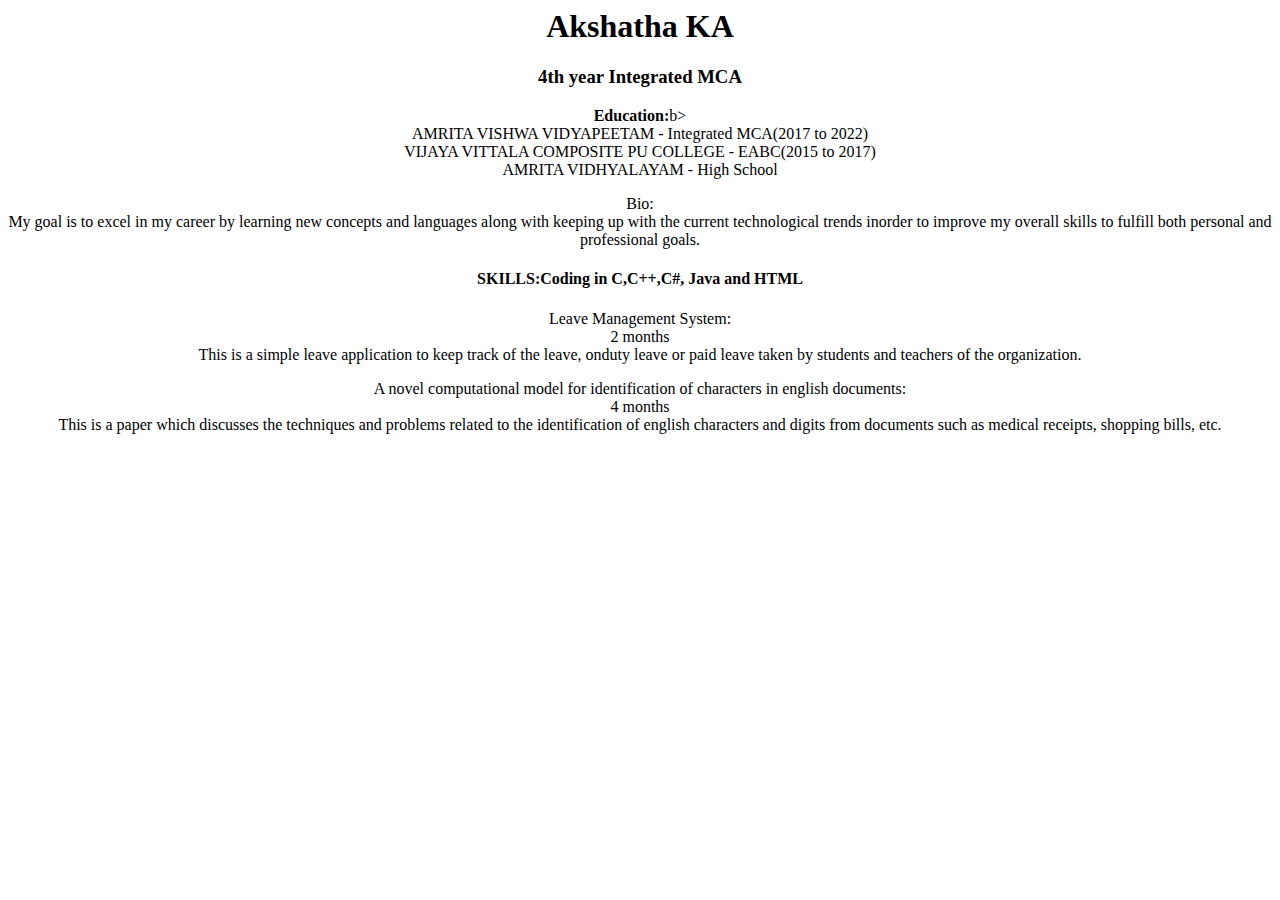
==== assignment1.html @ 43331f10 "Assignment 1" ====
<html>
    <head>
        <title>My details</title>
    </head>
    <body>
       <center>
         <h1>Akshatha KA</h1>
         <h3>4th year Integrated MCA</h3>
         <p><b>Education:</b>b><br/>AMRITA VISHWA VIDYAPEETAM - Integrated MCA(2017 to 2022)<br/>VIJAYA VITTALA COMPOSITE PU COLLEGE - EABC(2015 to 2017)<br/>AMRITA VIDHYALAYAM - High School </p>
         <p>Bio:<br>My goal is to excel in my career by learning new concepts and languages along with keeping up with the current technological trends inorder to improve my overall skills to fulfill both personal and professional goals.<br/> </p>
       <h4><b>SKILLS:</b>Coding in C,C++,C#, Java and HTML</h4>
         <p>Leave Management System:<br/>2 months<br/>This is a simple leave application to keep track of the leave, onduty leave or paid leave taken by students and teachers of the organization.<br></p>
         <p>A novel computational model for identification of characters in english documents:<br>4 months<br>This is a paper which discusses the techniques and problems related to the identification of english characters and digits from documents such as medical receipts, shopping bills, etc.</p>
        </center>
    </body>
</html>
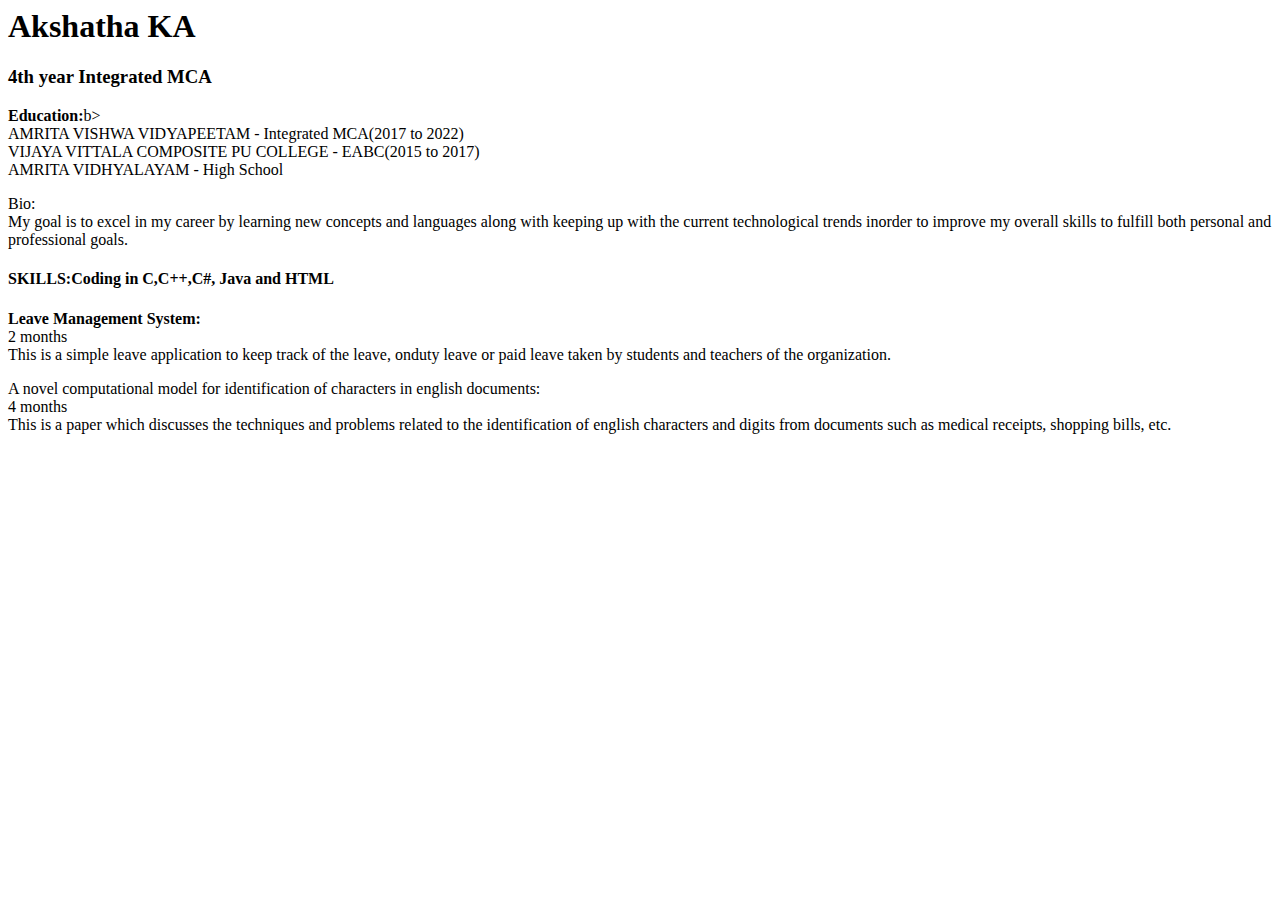
==== commit 85f77f0b: "Update assignment1.html" ====
--- a/assignment1.html
+++ b/assignment1.html
@@ -3,14 +3,12 @@
         <title>My details</title>
     </head>
     <body>
-       <center>
          <h1>Akshatha KA</h1>
          <h3>4th year Integrated MCA</h3>
          <p><b>Education:</b>b><br/>AMRITA VISHWA VIDYAPEETAM - Integrated MCA(2017 to 2022)<br/>VIJAYA VITTALA COMPOSITE PU COLLEGE - EABC(2015 to 2017)<br/>AMRITA VIDHYALAYAM - High School </p>
          <p>Bio:<br>My goal is to excel in my career by learning new concepts and languages along with keeping up with the current technological trends inorder to improve my overall skills to fulfill both personal and professional goals.<br/> </p>
-       <h4><b>SKILLS:</b>Coding in C,C++,C#, Java and HTML</h4>
-         <p>Leave Management System:<br/>2 months<br/>This is a simple leave application to keep track of the leave, onduty leave or paid leave taken by students and teachers of the organization.<br></p>
+         <h4><b>SKILLS:</b>Coding in C,C++,C#, Java and HTML</h4>
+         <p><b>Leave Management System:</b><br/>2 months<br/>This is a simple leave application to keep track of the leave, onduty leave or paid leave taken by students and teachers of the organization.<br></p>
          <p>A novel computational model for identification of characters in english documents:<br>4 months<br>This is a paper which discusses the techniques and problems related to the identification of english characters and digits from documents such as medical receipts, shopping bills, etc.</p>
-        </center>
     </body>
-</html>+</html>
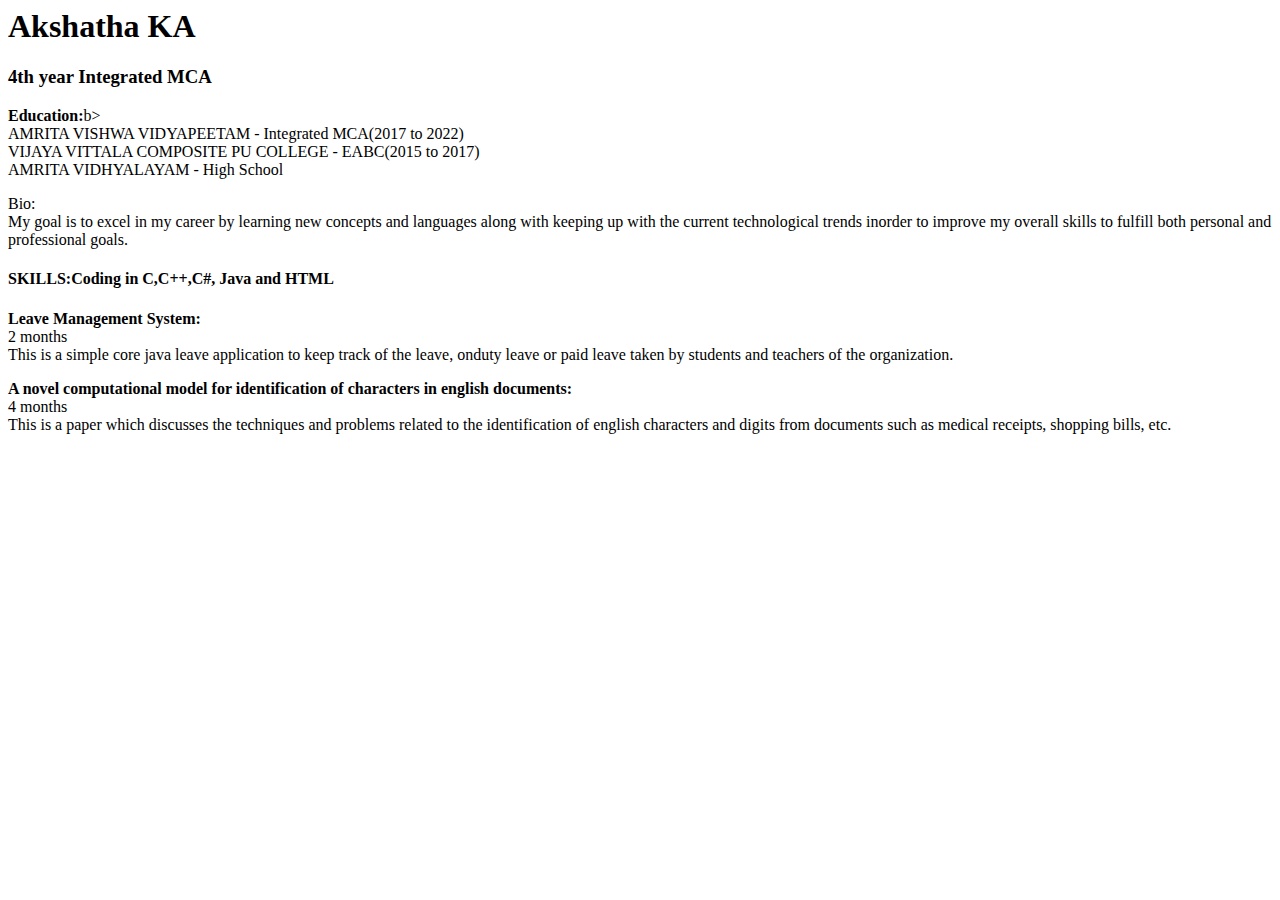
==== commit d5e35732: "" ====
--- a/assignment1.html
+++ b/assignment1.html
@@ -8,7 +8,7 @@
          <p><b>Education:</b>b><br/>AMRITA VISHWA VIDYAPEETAM - Integrated MCA(2017 to 2022)<br/>VIJAYA VITTALA COMPOSITE PU COLLEGE - EABC(2015 to 2017)<br/>AMRITA VIDHYALAYAM - High School </p>
          <p>Bio:<br>My goal is to excel in my career by learning new concepts and languages along with keeping up with the current technological trends inorder to improve my overall skills to fulfill both personal and professional goals.<br/> </p>
          <h4><b>SKILLS:</b>Coding in C,C++,C#, Java and HTML</h4>
-         <p><b>Leave Management System:</b><br/>2 months<br/>This is a simple leave application to keep track of the leave, onduty leave or paid leave taken by students and teachers of the organization.<br></p>
-         <p>A novel computational model for identification of characters in english documents:<br>4 months<br>This is a paper which discusses the techniques and problems related to the identification of english characters and digits from documents such as medical receipts, shopping bills, etc.</p>
+         <p><b>Leave Management System:</b><br/>2 months<br/>This is a simple core java leave application to keep track of the leave, onduty leave or paid leave taken by students and teachers of the organization.<br></p>
+         <p><b>A novel computational model for identification of characters in english documents:</b><br>4 months<br>This is a paper which discusses the techniques and problems related to the identification of english characters and digits from documents such as medical receipts, shopping bills, etc.</p>
     </body>
 </html>
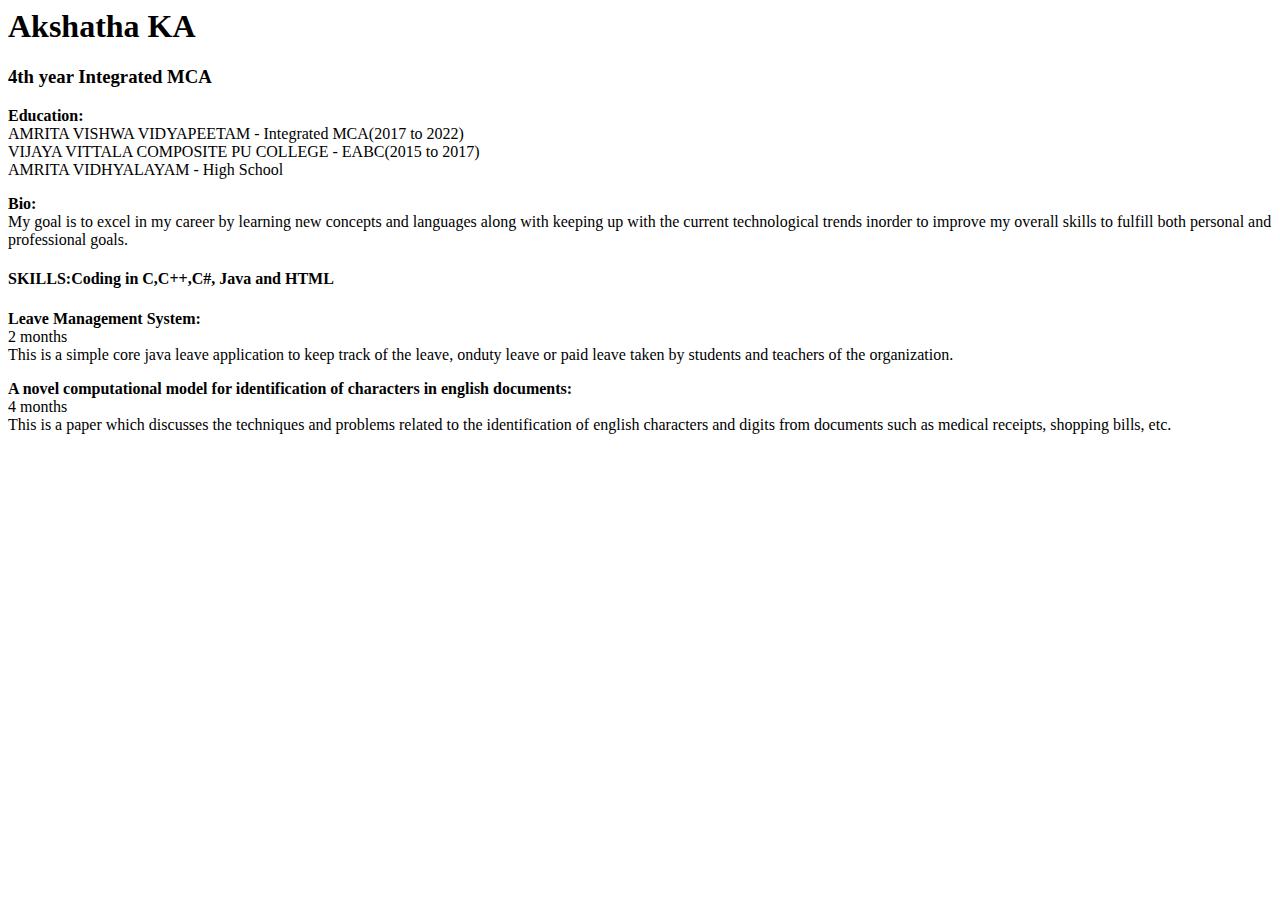
==== commit 33f00ea4: "Update assignment1.html" ====
--- a/assignment1.html
+++ b/assignment1.html
@@ -5,8 +5,8 @@
     <body>
          <h1>Akshatha KA</h1>
          <h3>4th year Integrated MCA</h3>
-         <p><b>Education:</b>b><br/>AMRITA VISHWA VIDYAPEETAM - Integrated MCA(2017 to 2022)<br/>VIJAYA VITTALA COMPOSITE PU COLLEGE - EABC(2015 to 2017)<br/>AMRITA VIDHYALAYAM - High School </p>
-         <p>Bio:<br>My goal is to excel in my career by learning new concepts and languages along with keeping up with the current technological trends inorder to improve my overall skills to fulfill both personal and professional goals.<br/> </p>
+         <p><b>Education:</b><br/>AMRITA VISHWA VIDYAPEETAM - Integrated MCA(2017 to 2022)<br/>VIJAYA VITTALA COMPOSITE PU COLLEGE - EABC(2015 to 2017)<br/>AMRITA VIDHYALAYAM - High School </p>
+         <p><b>Bio:</b><br>My goal is to excel in my career by learning new concepts and languages along with keeping up with the current technological trends inorder to improve my overall skills to fulfill both personal and professional goals.<br/> </p>
          <h4><b>SKILLS:</b>Coding in C,C++,C#, Java and HTML</h4>
          <p><b>Leave Management System:</b><br/>2 months<br/>This is a simple core java leave application to keep track of the leave, onduty leave or paid leave taken by students and teachers of the organization.<br></p>
          <p><b>A novel computational model for identification of characters in english documents:</b><br>4 months<br>This is a paper which discusses the techniques and problems related to the identification of english characters and digits from documents such as medical receipts, shopping bills, etc.</p>
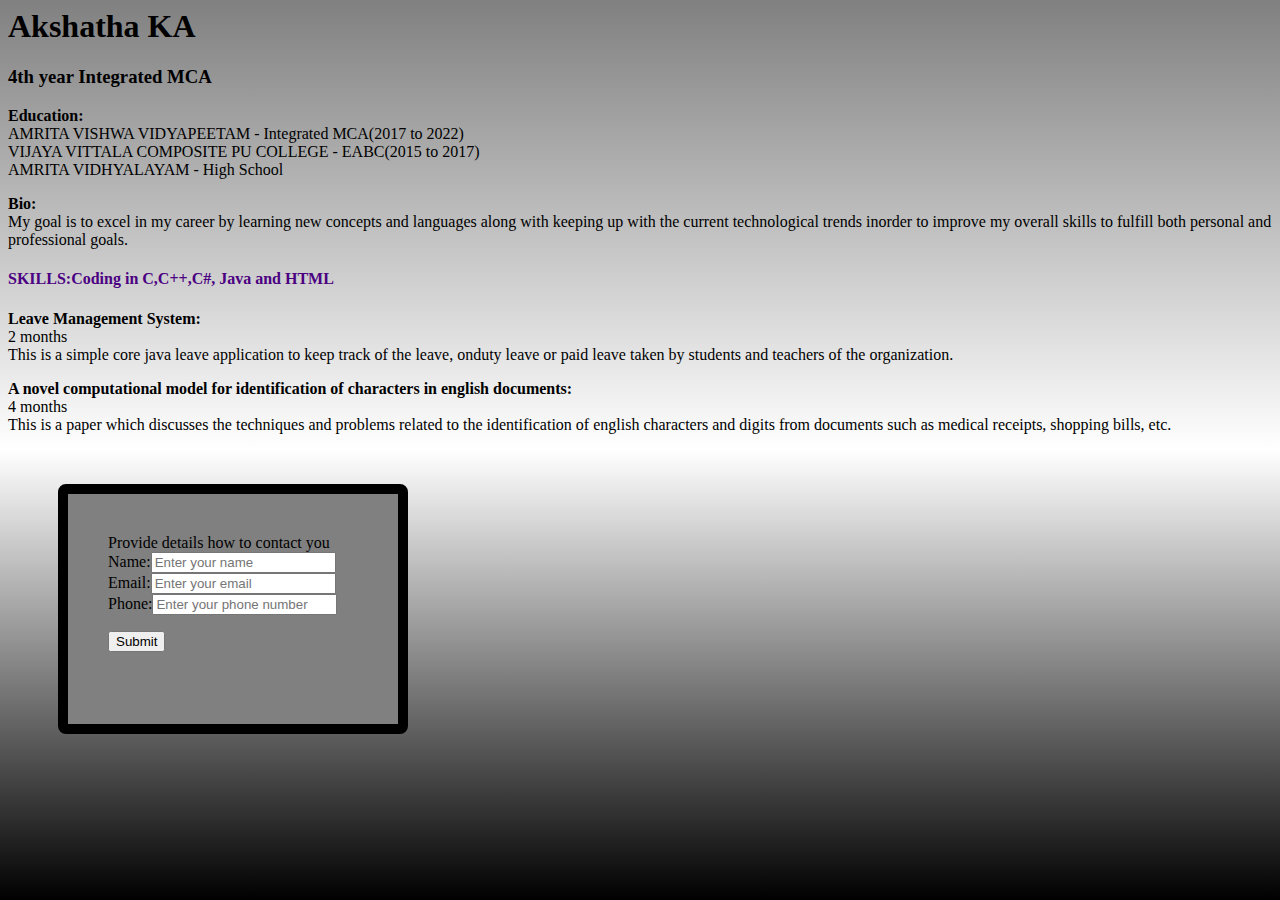
==== commit 9ac1ba27: "assignment 2 completed" ====
--- a/assignment1.html
+++ b/assignment1.html
@@ -1,6 +1,9 @@
 <html>
     <head>
-        <title>My details</title>
+        <title>Akshatha K.A</title>
+        <link href="style.css" rel="stylesheet"/>
+        <meta name="description" content="Here is some information about me like my bio and qualification."/>
+        <meta name="viewport" content="width-device-width,initial-scale=1.0"/>
     </head>
     <body>
          <h1>Akshatha KA</h1>
@@ -10,5 +13,14 @@
          <h4><b>SKILLS:</b>Coding in C,C++,C#, Java and HTML</h4>
          <p><b>Leave Management System:</b><br/>2 months<br/>This is a simple core java leave application to keep track of the leave, onduty leave or paid leave taken by students and teachers of the organization.<br></p>
          <p><b>A novel computational model for identification of characters in english documents:</b><br>4 months<br>This is a paper which discusses the techniques and problems related to the identification of english characters and digits from documents such as medical receipts, shopping bills, etc.</p>
+         <div class="container"><form>
+             Provide details how to contact you<br/>
+             Name:<input type="text" placeholder="Enter your name"/><br/>
+             Email:<input type="email" placeholder="Enter your email"/><br/>
+             Phone:<input type="tel" placeholder="Enter your phone number"/><br/>
+         </form>
+        <button onclick="submit()">Submit</button>
+        <script src="script.js"></script>
+    </div>
     </body>
 </html>
--- a/style.css
+++ b/style.css
@@ -0,0 +1,84 @@
+#heading1{
+    color:red;
+    background-color:black;
+}
+.test{
+    color:green;
+}
+.container{
+    text-align: left;
+    background:grey;
+    padding:40px;
+    margin :50px;
+    border : 10px solid black;
+    border-radius: 8px;
+    width:250px;
+    height:150px;
+}
+#image{
+    border-radius: 150px;
+    height: 250px ;
+    width: 250px;
+}
+h4{
+    color:indigo
+}
+.flexdiv{
+    width:100%;
+    border:1px solid black;
+    height: 400px;
+    display:flex;
+    flex-wrap: wrap;
+    justify-content:center;
+    align-items:center;
+    flex-direction:column;
+}
+#elemnt{
+    text-align: left;
+    background: rgb(228, 215, 215);
+    padding: 5px;
+    margin-left:100px;
+    border:1px solid black;
+}
+
+body{
+    background-image: linear-gradient(grey,white,black)
+}
+
+#ele{
+    margin:10px;
+}
+
+#name{
+    font-size: xx-large;
+    font-weight: bold;
+    font-family: 'Lucida Sans', 'Lucida Sans Regular', 'Lucida Grande', 'Lucida Sans Unicode', Geneva, Verdana, sans-serif;
+}
+
+#year{
+    font-size: x-large;
+    font-weight: bold;
+    font-family: 'Lucida Sans', 'Lucida Sans Regular', 'Lucida Grande', 'Lucida Sans Unicode', Geneva, Verdana, sans-serif;
+}
+
+#biodiv{
+    text-align: left;
+    padding: 5px;
+}
+
+
+#elemhead{
+    text-align: left;
+    font-weight: bold;
+    padding: 5px;
+}
+
+.flexdiv1{
+    width:auto;
+    height: 200px;
+    display:flex;
+    flex-wrap: wrap;
+    justify-content:left;
+    align-items:center;
+    flex-direction:row ;
+}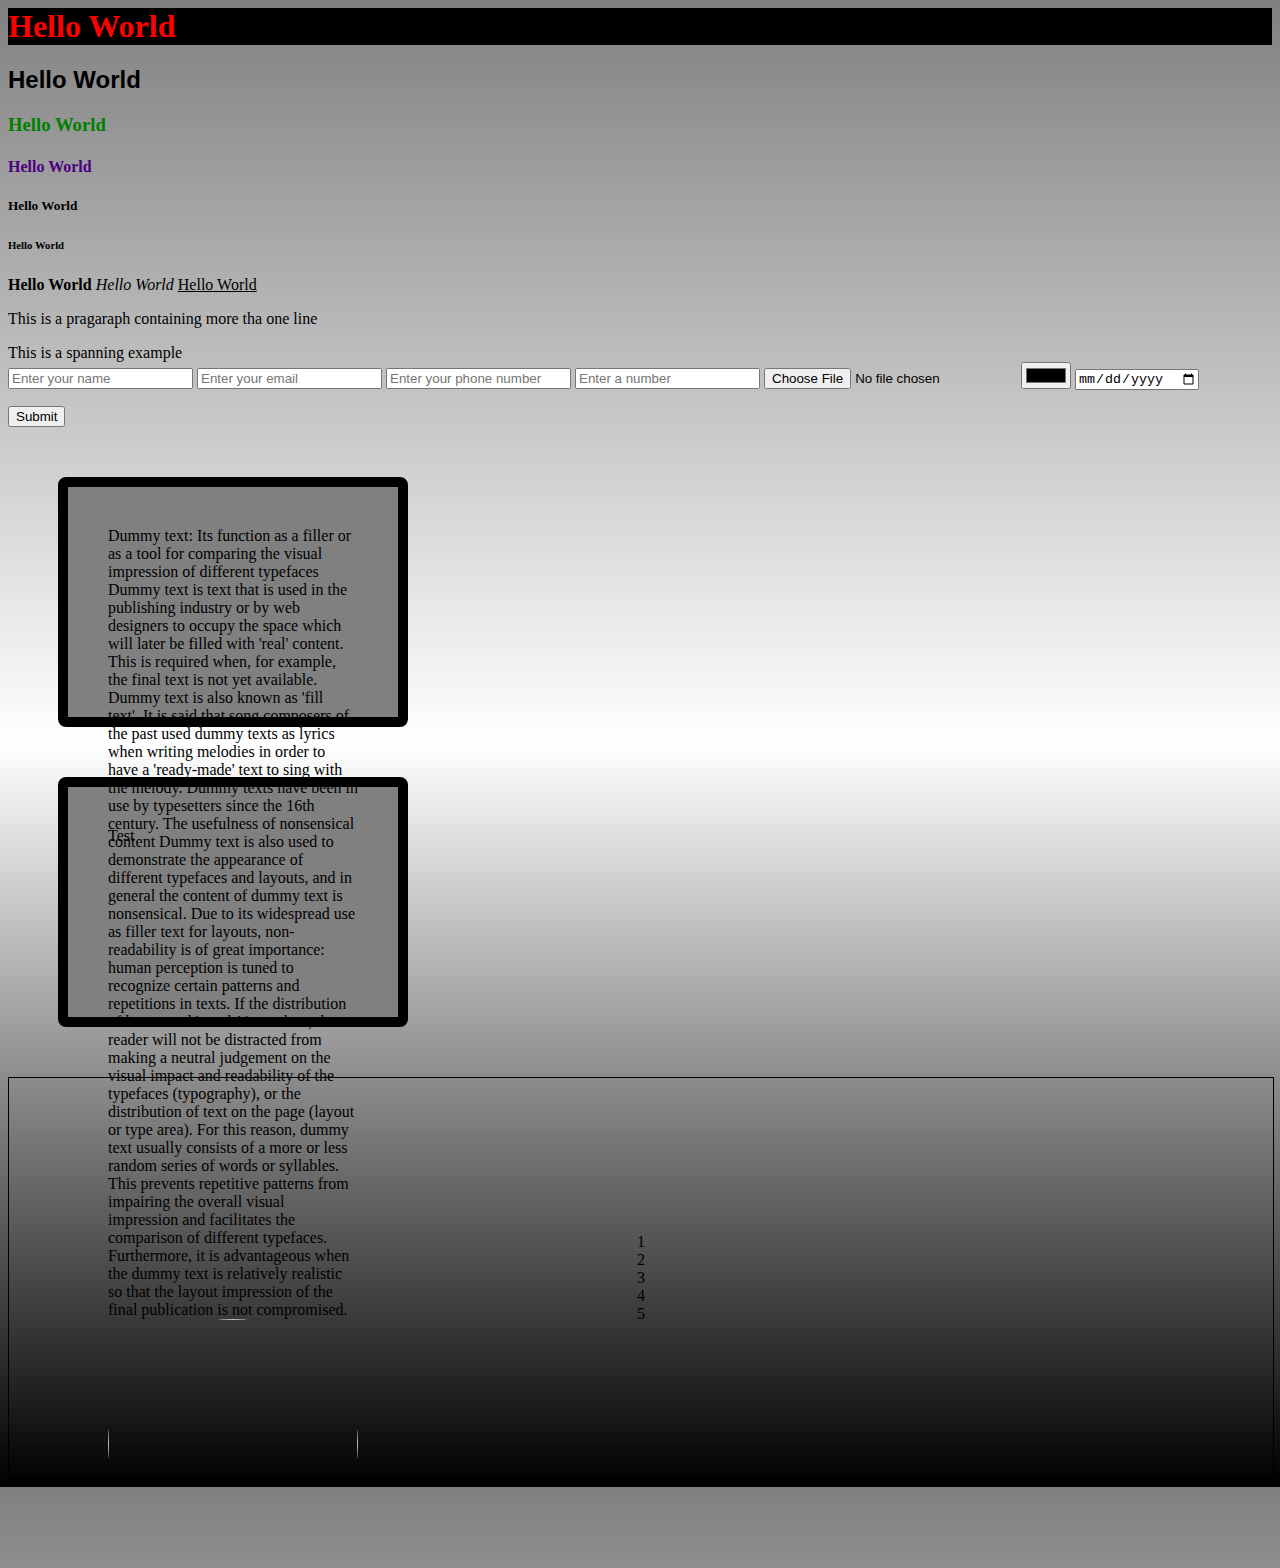
==== commit 3846b1f6: "assignment2" ====
--- a/assignment1.html
+++ b/assignment1.html
@@ -1,26 +1,51 @@
 <html>
     <head>
-        <title>Akshatha K.A</title>
-        <link href="style.css" rel="stylesheet"/>
-        <meta name="description" content="Here is some information about me like my bio and qualification."/>
-        <meta name="viewport" content="width-device-width,initial-scale=1.0"/>
+<title>Test
+</title>
+<link href="style.css" rel="stylesheet"/>
+<meta name="description" content="Test"/>
+<meta name="viewport" content="width-device-width,initial-scale=1.0"/>
     </head>
     <body>
-         <h1>Akshatha KA</h1>
-         <h3>4th year Integrated MCA</h3>
-         <p><b>Education:</b><br/>AMRITA VISHWA VIDYAPEETAM - Integrated MCA(2017 to 2022)<br/>VIJAYA VITTALA COMPOSITE PU COLLEGE - EABC(2015 to 2017)<br/>AMRITA VIDHYALAYAM - High School </p>
-         <p><b>Bio:</b><br>My goal is to excel in my career by learning new concepts and languages along with keeping up with the current technological trends inorder to improve my overall skills to fulfill both personal and professional goals.<br/> </p>
-         <h4><b>SKILLS:</b>Coding in C,C++,C#, Java and HTML</h4>
-         <p><b>Leave Management System:</b><br/>2 months<br/>This is a simple core java leave application to keep track of the leave, onduty leave or paid leave taken by students and teachers of the organization.<br></p>
-         <p><b>A novel computational model for identification of characters in english documents:</b><br>4 months<br>This is a paper which discusses the techniques and problems related to the identification of english characters and digits from documents such as medical receipts, shopping bills, etc.</p>
-         <div class="container"><form>
-             Provide details how to contact you<br/>
-             Name:<input type="text" placeholder="Enter your name"/><br/>
-             Email:<input type="email" placeholder="Enter your email"/><br/>
-             Phone:<input type="tel" placeholder="Enter your phone number"/><br/>
-         </form>
+        <!--This is a an headings of different sizes-->
+        <h1 id="heading1">Hello World</h1>
+        <h2 style="font-family:'Segoe UI', Tahoma, Geneva, Verdana, sans-serif">Hello World</h2>
+        <h3 class="test">Hello World</h3>
+        <h4>Hello World</h4>
+        <h5>Hello World</h5>
+        <h6>Hello World</h6>
+        <b>Hello World</b>
+        <i>Hello World</i> 
+        <u>Hello World</u>
+        <p>This is a pragaraph containing more tha one line</p>
+        <span>This is a spanning example</span>
+        <!--This is a comment-->
+        <form>
+            <input type="text" placeholder="Enter your name"/>
+            <input type="email" placeholder="Enter your email"/>
+            <input type="tel" placeholder="Enter your phone number"/>
+            <input type="number" placeholder="Enter a number"/>
+            <input type="file" placeholder="Choose a file"/>
+            <input type="color" placeholder="Choose a color"/>
+            <input type="date" placeholder="Choose a date"/>
+        </form>
         <button onclick="submit()">Submit</button>
         <script src="script.js"></script>
-    </div>
+        <div class="container">
+            Dummy text: Its function as a filler or as a tool for comparing the visual impression of different typefaces
+Dummy text is text that is used in the publishing industry or by web designers to occupy the space which will later be filled with 'real' content. This is required when, for example, the final text is not yet available. Dummy text is also known as 'fill text'. It is said that song composers of the past used dummy texts as lyrics when writing melodies in order to have a 'ready-made' text to sing with the melody. Dummy texts have been in use by typesetters since the 16th century.
+
+The usefulness of nonsensical content
+Dummy text is also used to demonstrate the appearance of different typefaces and layouts, and in general the content of dummy text is nonsensical. Due to its widespread use as filler text for layouts, non-readability is of great importance: human perception is tuned to recognize certain patterns and repetitions in texts. If the distribution of letters and 'words' is random, the reader will not be distracted from making a neutral judgement on the visual impact and readability of the typefaces (typography), or the distribution of text on the page (layout or type area). For this reason, dummy text usually consists of a more or less random series of words or syllables. This prevents repetitive patterns from impairing the overall visual impression and facilitates the comparison of different typefaces. Furthermore, it is advantageous when the dummy text is relatively realistic so that the layout impression of the final publication is not compromised.
+            <img src="https://images.all-free-download.com/images/graphiclarge/dark_flowers_608925.jpg"id ="image">
+        </div>
+        <div class="container">Test</div>
+        <div class="flexdiv">
+            <div id="elem">1</div>
+            <div id="elem">2</div>
+            <div id="elem">3</div>
+            <div id="elem">4</div>
+            <div id="elem">5</div>
+        </div>
     </body>
 </html>
